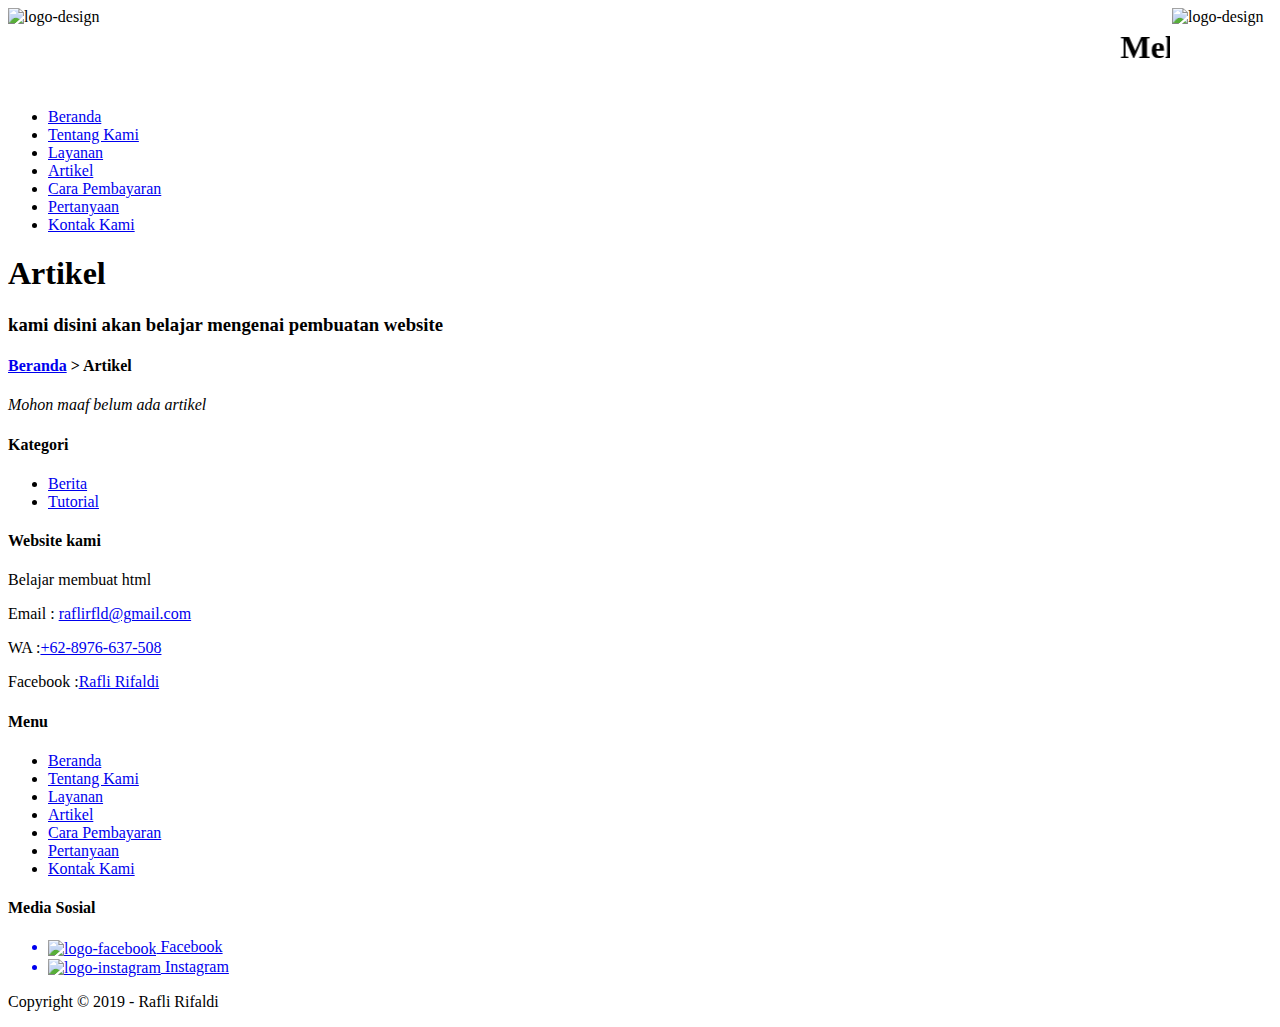
==== artikel.html @ ad32568b "Add files via upload" ====
<!DOCTYPE html>
<html lang="en">
    <head>
        <meta charset="UTF-8">
        <meta name="viewport" content="width=device-width, initial-scale=1.0">
        <meta http-equiv="X-UA-Compatible" content="ie=edge">

        <!-- Start Title -->
        <title>Cetak Foto Online</title>
        <meta type="description" content="Melayani berbagai macam ukuran dari mulai polaroid hingga A3+">
        <!-- End title -->

        <!-- Start Favicon -->
        <link rel="icon" href="favicon.ico"image/x-icon">
        <!-- End Favicon -->

        <!-- Start CSS -->
        <link rel="stylesheet" href="css/style.css">
        <!-- End CSS -->

        <!-- Start JS -->
        <script type="text/javascript" src="js/function.js"></script>
        <!-- End JS -->
    </head>
    <body background="image/polaroid.jpg">
       <!-- Start Logo -->
       <div class="container-full logo bg-dongker">
            <marquee direction="left" width="84%"><h1>
                Melayani berbagai macam ukuran dari mulai Polaroid hingga A3+</h1></marquee>
            <img src="image\logoey.png"width="100px"alt="logo-design"align="left">
            <img src="image\logoey.png"width="100px"alt="logo-design" align="Right">
        </div>
        <!-- end Logo -->

        <!--Star menu primer-->
        <div class="container menu-primer">
            <ul>
                <li>
                    <a href="beranda.html" title="Beranda">Beranda</a>
                </li>
                <li>
                    <a href="tentang.html" title="Tentang Kami">Tentang Kami</a>
                </li>
                <li>
                    <a href="layanan.html" title="Layanan">Layanan</a>
                </li>
                <li>
                    <a href="artikel.html" title="Artikel"class="active">Artikel</a>
                </li>
                <li>
                    <a href="bayar.html" title="Cara Pembayaran">Cara Pembayaran</a>
                </li>
                <li>
                    <a href="pertanyaan.html" title="Pertanyaan">Pertanyaan</a>
                </li>
                <li>
                    <a href="kontak.html" title="Kontak Kami">Kontak Kami</a>
                </li>
            </ul>
        </div>  
        <!--End menu primer-->

        <!--Start Jumbotron-->
        <div class="container jumbotron">
            <h1>Artikel</h1>
            <h3>kami disini akan belajar mengenai pembuatan website</h3>
        </div>
        <!--End Jumbotron-->
        
        <!-- Start Artikel -->
        <div class ="container">
            <div class="main-one">
                <div class ="box-heading">
                    <h4>
                        <a href = "beranda.html" title = "Beranda">Beranda</a>
                        > Artikel
                    </h4>
                </div>
                <div class="box-isi">
                    <em>Mohon maaf belum ada artikel</em>
                </div>
            </div>
            <div class="sidebar-two">
                <!-- Start Kategori -->
                <div class ="box-heading">
                    <h4>Kategori</h4>
                </div>
                <div class="box-isi">
                    <ul>
                        <li>
                            <a href="#" title="berita">Berita</a>
                        </li>
                        <li>
                            <a href="#" title="Tutorial">Tutorial</a>
                        </li>
                    </ul>
                </div>
                <!-- End Kategori -->
            </div>
        </div>
        <!-- End Artikel -->

        <!--Star menu sekunder-->
        <div class="container-full menu-sekunder">
            <div class="container">

                <!-- Start RR Print Photo -->
                <div class="menu-sekunder-one">
                    <h4>Website kami</h4>
                    <p>Belajar membuat html</p>
                    <p>Email : <a href="mailto:raflirfld@gmail.com"title ="raflirfld@gmail.com">raflirfld@gmail.com</a></p>
                    <p>WA :<a href="tel:+628976637508"title="Nomor Seluler">+62-8976-637-508</a> </p>
                    <p>Facebook :<a href="http://www.facebook.com/raflienu"title="">Rafli Rifaldi</a> </p>
                </div>
                <!-- End RR Print Photo -->

                <!-- Start Menu -->
                <div class ="menu-sekunder-two">
                    <h4>Menu</h4>
                    <ul>
                        <li>
                            <a href="beranda.html" title="Beranda">Beranda</a>
                        </li>
                        <li>
                            <a href="tentang.html" title="Tentang Kami">Tentang Kami</a>
                        </li>
                        <li>
                            <a href="layanan.html" title="Layanan">Layanan</a>
                        </li>
                        <li>
                            <a href="artikel.html" title="Artikel">Artikel</a>
                        </li>
                        <li>
                            <a href="bayar.html" title="Cara Pembayaran">Cara Pembayaran</a>
                        </li>
                        <li>
                            <a href="pertanyaan.html" title="Pertanyaan">Pertanyaan</a>
                        </li>
                        <li>
                            <a href="kontak.html" title="Kontak Kami">Kontak Kami</a>
                        </li>
                    </ul>
                </div>
                <!-- End Menu -->

                <!-- Start Media Sosial -->
                <div class="menu-sekunder-three">
                    <h4>Media Sosial</h4>
                    <ul>
                        <a href="http://www.facebook.com/raflienu">
                            <li><img src="image\logofacebook.png"width="35px"alt="logo-facebook"align="center">  Facebook</li>
                        </a>
                        <a href="http://www.instagram.com/raflirifaldi19">
                            <li><img src="image\logoinstagram.png"width="32px"alt="logo-instagram"align="center">    Instagram</li>
                        </a>
                    </ul>
                </div>
                <!-- End Media Sosial -->
            </div>
        </div>
        <!--End Menu Sekunder-->

        <!--Start Copy Right-->
        <div class="container-full bg-abu">
            <div class="container">
                <p>Copyright &copy; 2019 - Rafli Rifaldi</p>
            </div>
        </div>    
        <!--End Copy Right-->
        
    </body>
</html>
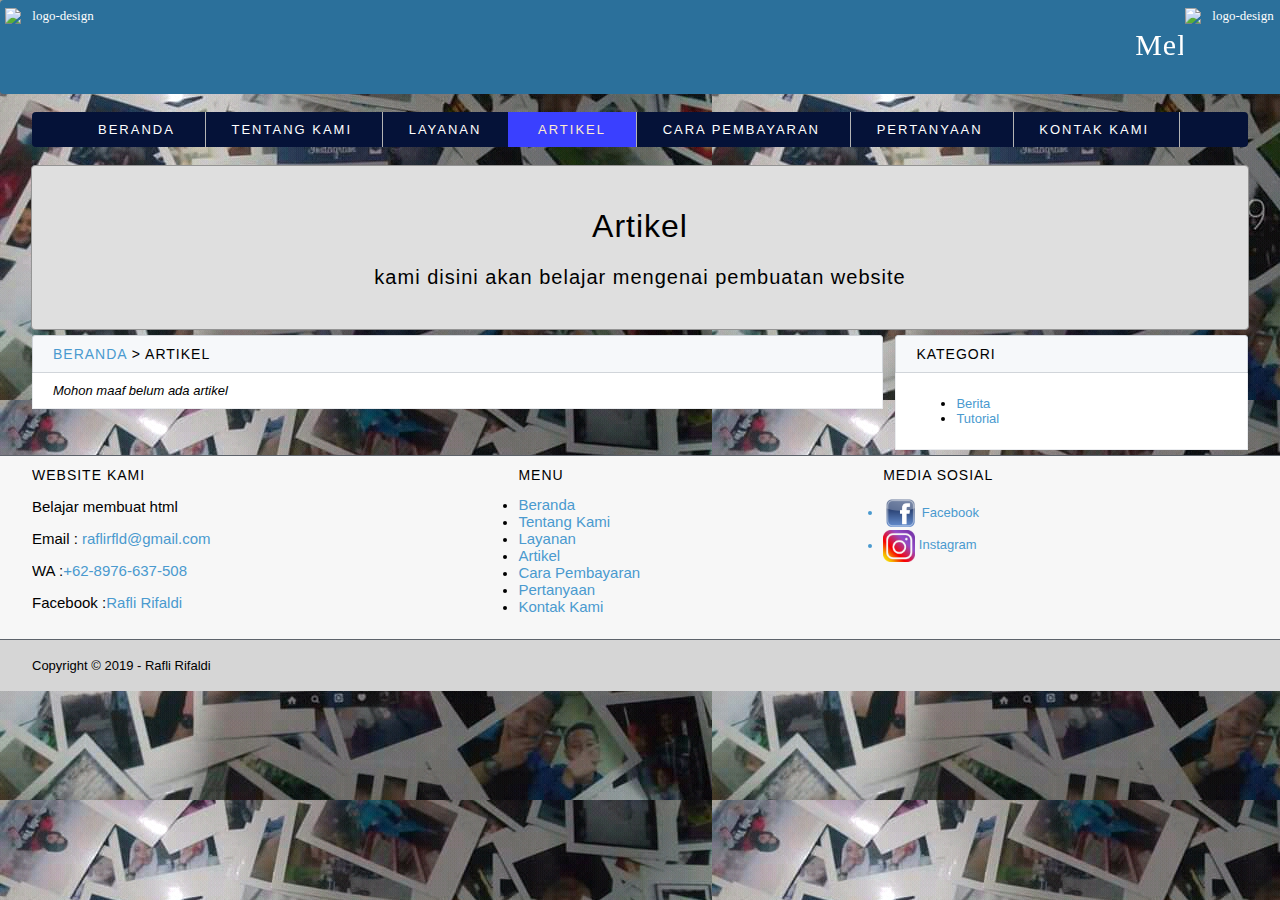
==== commit 300ce72b: "Add files via upload" ====
--- a/artikel.html
+++ b/artikel.html
@@ -36,7 +36,7 @@
         <div class="container menu-primer">
             <ul>
                 <li>
-                    <a href="beranda.html" title="Beranda">Beranda</a>
+                    <a href="index.html" title="Beranda">Beranda</a>
                 </li>
                 <li>
                     <a href="tentang.html" title="Tentang Kami">Tentang Kami</a>
@@ -72,7 +72,7 @@
             <div class="main-one">
                 <div class ="box-heading">
                     <h4>
-                        <a href = "beranda.html" title = "Beranda">Beranda</a>
+                        <a href = "index.html" title = "Beranda">Beranda</a>
                         > Artikel
                     </h4>
                 </div>
@@ -119,7 +119,7 @@
                     <h4>Menu</h4>
                     <ul>
                         <li>
-                            <a href="beranda.html" title="Beranda">Beranda</a>
+                            <a href="index.html" title="Beranda">Beranda</a>
                         </li>
                         <li>
                             <a href="tentang.html" title="Tentang Kami">Tentang Kami</a>
--- a/css/style.css
+++ b/css/style.css
@@ -0,0 +1,415 @@
+@import url(https://fonts.googleapis.com/css?family=Raleway:500,900);
+/* Start body */
+body {
+    font-family: Helvetica, Arial, sans-serif;
+    font-size:13px;
+    line-height:1,5em;
+    margin:0;
+    padding:0;
+}
+@media only screen and (max-width: 600px) {
+    body {
+        font-size: 13px;
+    }
+    .menu-primer li {
+        border-right: 1px solid  #b4b4b4;
+        width: 100%;
+    }
+}
+
+@media only screen and (max-width: 1000px) {
+    body {
+        font-size: 15px;
+    }
+}
+/* End body */
+
+/* Start Debug */
+.bg-teal {
+    background-color: teal;
+}
+.bg-dongker {
+    background-color: rgb(43, 112, 155);
+}
+.bg-abu {
+    background-color:  rgb(214, 214, 214);
+}
+.bg-abumuda {
+    background-color: #e3e4e5;
+}
+/* End Debug */
+
+/* Start Container */
+.container-full {
+    margin: 0px auto;
+    overflow: auto;
+    width: 100%;
+}
+.container {
+    margin: 5px auto;
+    overflow: auto;
+    width: 95%;
+}
+/* End Container */
+
+/* Start Logo*/
+.logo {
+    text-align:center;
+    border-radius:4px;
+    padding:8px 5px;
+    color:#ffffff;
+    font-family: 'Trebuchet MS';
+}
+/* End Logo*/
+
+/* Star Anchor/Hyperlink */
+a:link,
+a:visited {
+    color:#4a9acf;
+    text-decoration: none;
+}
+a:hover,
+a:active {
+    color:rgb(74, 124, 199);
+    text-decoration: underline;
+}
+/* End Anchor/Hyperlink */
+
+/* Star menu primer*/
+.menu-primer ul {
+    background-color: #051238;
+    border-radius:4px;
+    box-shadow:
+     rgb(80, 77, 77),
+     rgb(133, 131, 131);
+}
+.menu-primer li {
+    text-align: center;
+    border-right:1px solid  #b4b4b4;
+    display: inline-block;
+    margin:0 -4px;
+}
+.menu-primer a {
+    color:#ffffff;
+    font-size:13px;
+    letter-spacing: 2px;
+    display:inline-block;
+    padding:10px 30px;
+    text-transform: uppercase;
+}
+.menu-primer a:hover {
+    background-color:#044c7c;
+    color:black;
+    text-decoration: none;
+}
+.menu-primer .active {
+    background-color:rgb(58, 64, 255);
+    color:blanchedalmond;
+    text-decoration: none;
+}
+/* End menu primer*/
+
+/* Start Heading */
+h1, h2, h3, h4, h5, h6 {
+    font-weight: 400;
+    letter-spacing: 1px;
+}
+h1{
+    font-size: 30px;
+}
+h2{
+    font-size: 24px;
+}
+h3{
+    font-size: 18px;
+}
+h4{
+    font-size: 16px;
+}
+h5{
+    font-size: 14px;
+}
+h6{
+    font-size: 13px;
+}
+/* End Heading */
+
+/* Start Jumbotron */
+.jumbotron {
+    background-color:#dfdfdf;
+    border:1px solid rgb(148, 148, 148);
+    border-radius: 4px;
+    padding: 20px 0;
+    text-align: center;
+}
+.jumbotron h1 {
+    font-size: 32px;
+    padding: 0 20px;
+}
+.jumbotron h3 {
+    font-size: 20px;
+    padding: 0 20px;
+}
+/* End Jumbotron */
+
+/* Start Main */
+.main-home-one {
+    float: left;
+    width: 49.5%;
+}
+.main-home-two {
+    float: Right;
+    width: 49.5%;
+}
+.main-home-one .box-isi,
+.main-home-two .box-isi {
+    height: 100px;
+}
+.main-one {
+    float: left;
+    overflow: auto;
+    width: 70%;
+}
+/* End Main */
+
+/* Start Sidebar */
+.sidebar-two {
+    float: right;
+    overflow: auto;
+    width: 29%;
+}
+/* End Sidebar */
+
+/* Start Box */
+.box-heading {
+    background-color: #f6f8fa ;
+    border: 1px solid #d1d5da ;
+    border-radius: 3px 3px 0 0;
+    padding: 10px 20px;
+    margin: 0;
+    text-transform: uppercase;  
+}
+.box-heading h4 {
+    font-size: 14px;
+    margin: 0;
+}
+.box-sub-heading {
+    text-transform: uppercase;
+}
+.box-isi {
+    background-color: #ffffff ;
+    border: 1px solid #eaecef ;
+    border-top: 0;
+    padding: 10px 20px;
+    margin: 0;
+}
+/* End Box */ 
+
+/* Start Testimonial */
+.testimonial {
+    border-left: 4px solid #dfe2e5;
+    margin-left: 30px;
+    padding-left: 20px;
+}
+/* End Testimonial */
+
+/* Start Layanan */
+.layanan-table {
+    border: 1px solid #d1d5da;
+    border-collapse: collapse;
+    margin: auto;
+    width: 100%;
+}
+.layanan-table th {
+    background-color: #f6f8fa;
+}
+/* End Layanan */
+
+/* Start Form */
+input[type="text"],
+input[type="email"],
+textarea {
+    font-size: 14px;
+    padding: 10px
+}
+input::placeholder,
+textarea::placeholder {
+    color: #c0c0c0;
+    font-weight: 300px;
+}
+input[type="submit"],
+.button {
+    background-color: #eff3f6;
+    background-image: linear-gradient(-180deg,
+    #fafbfc 0%, #eff3f6 90%);
+    border: 1px solid rgba(27,31,35, 0.2);
+    border-radius: 4px;
+    color: #000000 !important;
+    font-size: 12px;
+    font-weight: bold;
+    margin: 5px 0;
+    padding: 5px 10px;
+    text-decoration: none !important;
+    text-transform: uppercase;
+    letter-spacing: 1px;   
+}
+/* End Form */
+
+/* Start Contact Form */
+.contact-form div {
+    margin: 20px 0;
+
+}
+/* End Contact Form */
+
+/* Start Menu Sekunder */
+.menu-sekunder {
+    background-color: #f7f7f7;
+    border-bottom: 1px solid #5d636b;
+    border-top: 1px solid #5d636b;
+    overflow: auto;
+    padding: 6px 0;
+    color: rgb(0, 0, 0);
+}
+.menu-sekunder h4 {
+    font-size: 14px;
+    margin: 0 auto;
+    text-transform: uppercase;
+}
+.menu-sekunder ul {
+    padding: 0;
+}
+.menu-sekunder li {
+    list-style: disc;
+}
+.menu-sekunder li a,
+.menu-sekunder p {
+    font-size: 15px;
+}
+.menu-sekunder-one,
+.menu-sekunder-two,
+.menu-sekunder-three {
+    float: left;
+}
+.menu-sekunder-one {
+    width: 40%;
+}
+.menu-sekunder-two,
+.menu-sekunder-three {
+    width: 30%;
+}
+.menu-sekunder li img {
+    vertical-align: middle;
+}
+/* End Menu Sekunder */
+
+/* Start Copyright */
+.copyright p {
+    font-size: 15px;
+    font-family: 'Times New Roman';
+}
+/* End Copyright */
+
+/* Start Effect */
+figure.snip1432 {
+    font-family: 'Raleway', Arial, sans-serif;
+    color: #fff;
+    position: relative;
+    overflow: hidden;
+    margin: 5px;
+    min-width: 230px;
+    max-width: 32%;
+    width: 100%;
+    background: #000000;
+    color: #ffffff;
+    text-align: left;
+    display: inline-block;
+  }
+  figure.snip1432 * {
+    -webkit-box-sizing: border-box;
+    box-sizing: border-box;
+    -webkit-transition: all 0.6s ease;
+    transition: all 0.6s ease;
+  }
+  figure.snip1432 img {
+    opacity: 0.8;
+    width: 100%;
+    vertical-align: top;
+    -webkit-transition: opacity 0.35s;
+    transition: opacity 0.35s;
+    float: left;
+  }
+  figure.snip1432 figcaption {
+    position: absolute;
+    bottom: 0;
+    left: 0;
+    width: 100%;
+    height: 100%;
+  }
+  figure.snip1432 figcaption > div {
+    height: 50%;
+    overflow: hidden;
+    width: 100%;
+    position: relative;
+  }
+  figure.snip1432 h2,
+  figure.snip1432 h3 {
+    margin: 0;
+    position: absolute;
+    left: 0;
+    padding: 0 30px;
+    text-transform: uppercase;
+  }
+  figure.snip1432 h2 {
+    font-weight: 900;
+    top: 0;
+  }
+  figure.snip1432 h3 {
+    font-size: 1em;
+    bottom: 0;
+    font-weight: 500;
+  }
+  figure.snip1432 h3:nth-of-type(2) {
+    opacity: 0;
+    -webkit-transform: translateY(150%);
+    transform: translateY(150%);
+  }
+  figure.snip1432 a {
+    left: 0;
+    right: 0;
+    top: 0;
+    bottom: 0;
+    position: absolute;
+  }
+  figure.snip1432:hover img,
+  figure.snip1432.hover img {
+    opacity: 0.3;
+    -webkit-filter: grayscale(100%);
+    filter: grayscale(100%);
+  }
+  figure.snip1432:hover figcaption h3:first-of-type,
+  figure.snip1432.hover figcaption h3:first-of-type {
+    -webkit-transform: translateY(150%);
+    transform: translateY(150%);
+    opacity: 0;
+  }
+  figure.snip1432:hover figcaption h3:nth-of-type(2),
+  figure.snip1432.hover figcaption h3:nth-of-type(2) {
+    opacity: 1;
+    -webkit-transform: translateY(0%);
+    transform: translateY(0%);
+  }
+/* End Effect */
+
+/* Start Untuk Hp */
+@media only screen and (max-width: 480px) {
+    .main-home-one {
+       /* float: left; */
+        width: 100%;
+    }
+    .main-home-two {
+       /* float: Right; */
+        width: 100%;
+    }
+}
+/* End Untuk Hp */